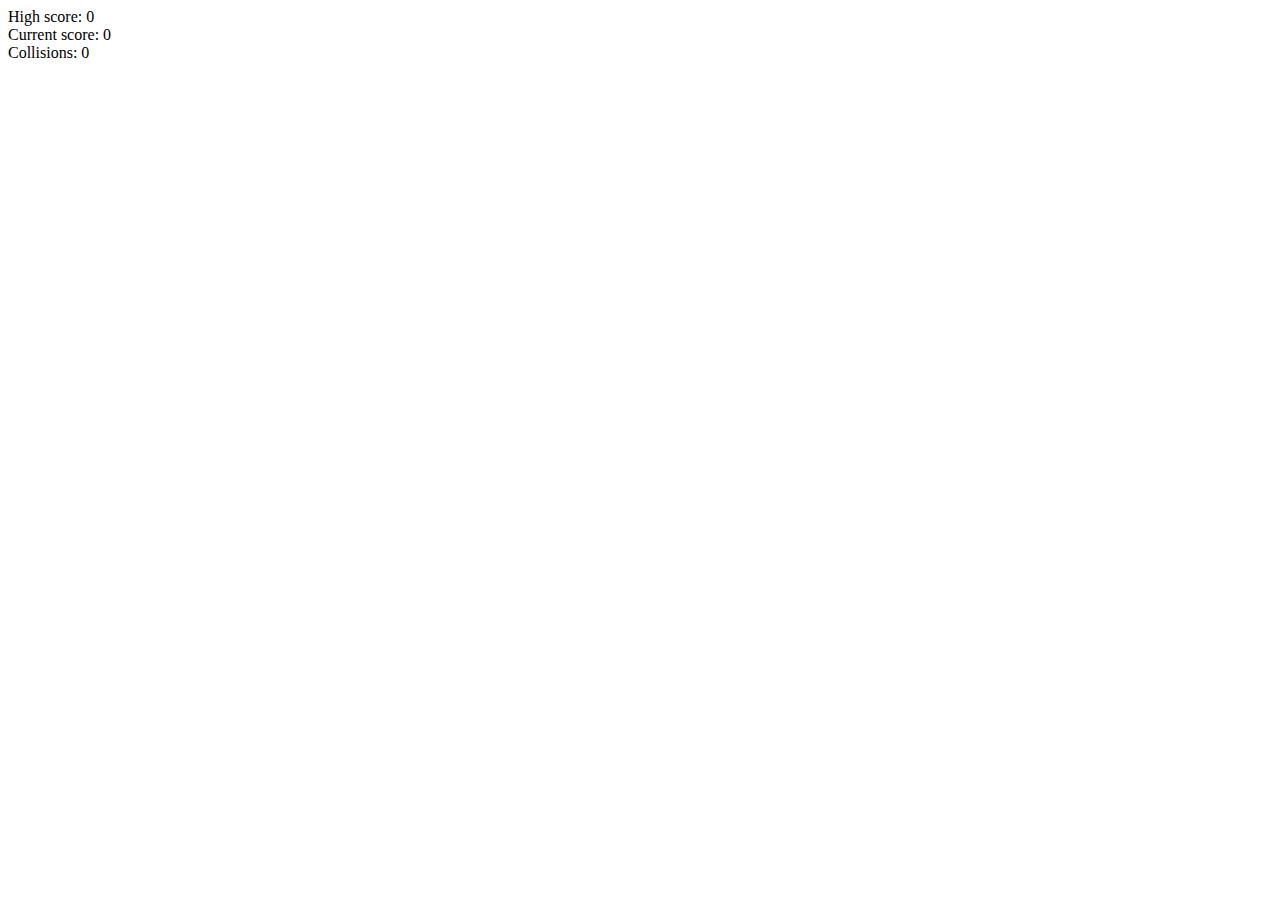
==== client/index.html @ 7fcf6def "Add Bootstrap" ====
<!DOCTYPE html>
<html>
  <head>
    <link rel='stylesheet' type='css' href='styles.css'>
    <link rel='stylesheet' type='css' href='lib/bootstrap/css/bootstrap.min.css'>
  </head>
  <body>
  <div class="stage">
    <div class="scoreboard">
      <!-- Modify the scoreboard when important events occur in your game! -->
      <div class="highscore">High score: <span>0</span></div>
      <div class="current">Current score: <span>0</span></div>
      <div class="collisions">Collisions: <span>0</span></div>
    </div>
  </div>
    <div class="board"><div class="mouse"></div></div>
    <script src="lib/d3.js" charset="utf-8"></script>
    <script src="lib/bootstrap/js/jquery.min.js" charset="utf-8"></script>
    <script src="lib/bootstrap/js/bootstrap.min.js" charset="utf-8"></script>
    <script src='watchout.js'></script>
  </body>
</html>
---- client/styles.css ----
/* your beautiful css styling goes here! */
body {
  overflow: hidden;
  font-family: 'Open Sans', sans-serif;
  background: url(./bg.jpg) center/cover no-repeat;
  height: 100vh;
  width: 100vw;
}
/* Note: an asteroid image is included in this repo.
Feel free to use it if you like. */
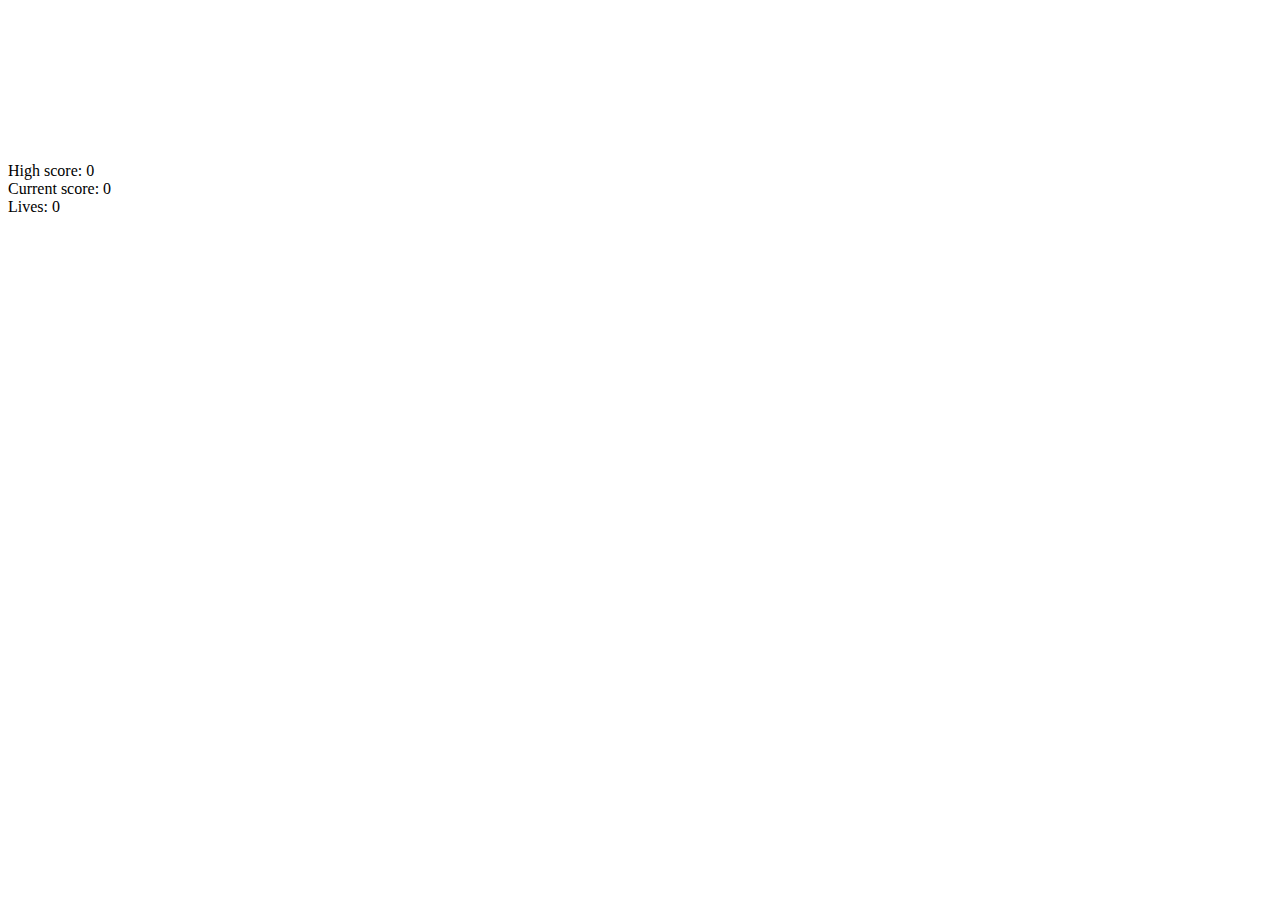
==== commit c7949a71: "Initialize game vars and eliminate Bootstrap" ====
--- a/client/index.html
+++ b/client/index.html
@@ -2,21 +2,18 @@
 <html>
   <head>
     <link rel='stylesheet' type='css' href='styles.css'>
-    <link rel='stylesheet' type='css' href='lib/bootstrap/css/bootstrap.min.css'>
   </head>
   <body>
-  <div class="stage">
+  <svg class="stage">
     <div class="scoreboard">
       <!-- Modify the scoreboard when important events occur in your game! -->
       <div class="highscore">High score: <span>0</span></div>
       <div class="current">Current score: <span>0</span></div>
-      <div class="collisions">Collisions: <span>0</span></div>
+      <div class="lives">Lives: <span>0</span></div>
     </div>
-  </div>
+  </svg>
     <div class="board"><div class="mouse"></div></div>
     <script src="lib/d3.js" charset="utf-8"></script>
-    <script src="lib/bootstrap/js/jquery.min.js" charset="utf-8"></script>
-    <script src="lib/bootstrap/js/bootstrap.min.js" charset="utf-8"></script>
     <script src='watchout.js'></script>
   </body>
 </html>
--- a/client/styles.css
+++ b/client/styles.css
@@ -6,6 +6,26 @@
   height: 100vh;
   width: 100vw;
 }
+
+div {
+  color: #fff;
+  font-weight: 800;
+}
 /* Note: an asteroid image is included in this repo.
 Feel free to use it if you like. */
 
+.stage {
+  position: absolute;
+  top: 50%;
+  left: 5vw;
+  height: 80vh;
+  width: 90vw;
+  background-color: rgba(255,255,255,0.4);
+  transform: translate(0%, -50%);
+}
+
+.scoreboard {
+  position: relative;
+  top: 50px;
+  transform: translate(7%, 100%);
+}